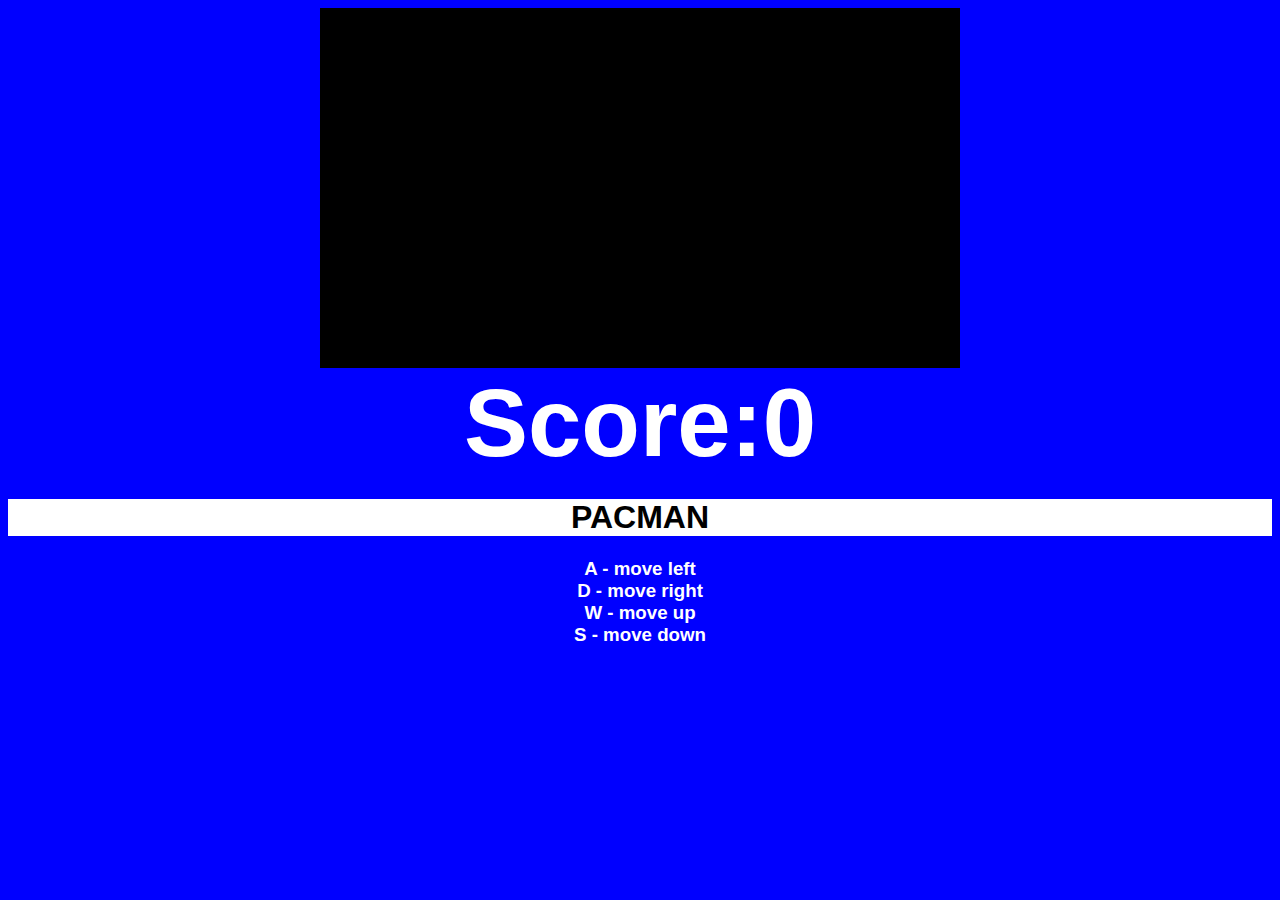
==== Comecocos/index.html @ b6bb3634 "Comecocos con fantasmas y fichas" ====
<!doctype html>
<html>
	<head>
		<meta charset="utf-8">
		<title>Comecocos 2017-2018</title>
		<style>
			body {
				background-color: blue;
			}
			#gameCanvas {
				background-color: black;
				width: 640px;
				height: 360px;
				margin: auto;
				align: center;
			}
			#scoreboard {
				text-align: center;
				font-family: Segoe UI, Helvetica, Ubuntu, sans-serif;
				color: white;
			}
			#scores {
				font-size:600%;
				padding:0;
				margin:0;
				color: white;
			}
			#title {
				background-color: white;
				color: black;
			}
		</style>
	</head>
	<body onload='setup();'>
		<div id='gameCanvas'></div>
		<script src='js/three.min.js'></script>
		<script src='js/three.js'> </script>
		<script src='js/keyboard.js'></script>
		<script src='js/pacman.js'></script>
		<div id='scoreboard'>
			<h1 id='scores'>Score:0</h1>
			<h1 id='title'>PACMAN</h1>
			<h3>A - move left
			<br>D - move right
			<br>W - move up
			<br>S - move down</h3>
		</div>
	</body>
</html>
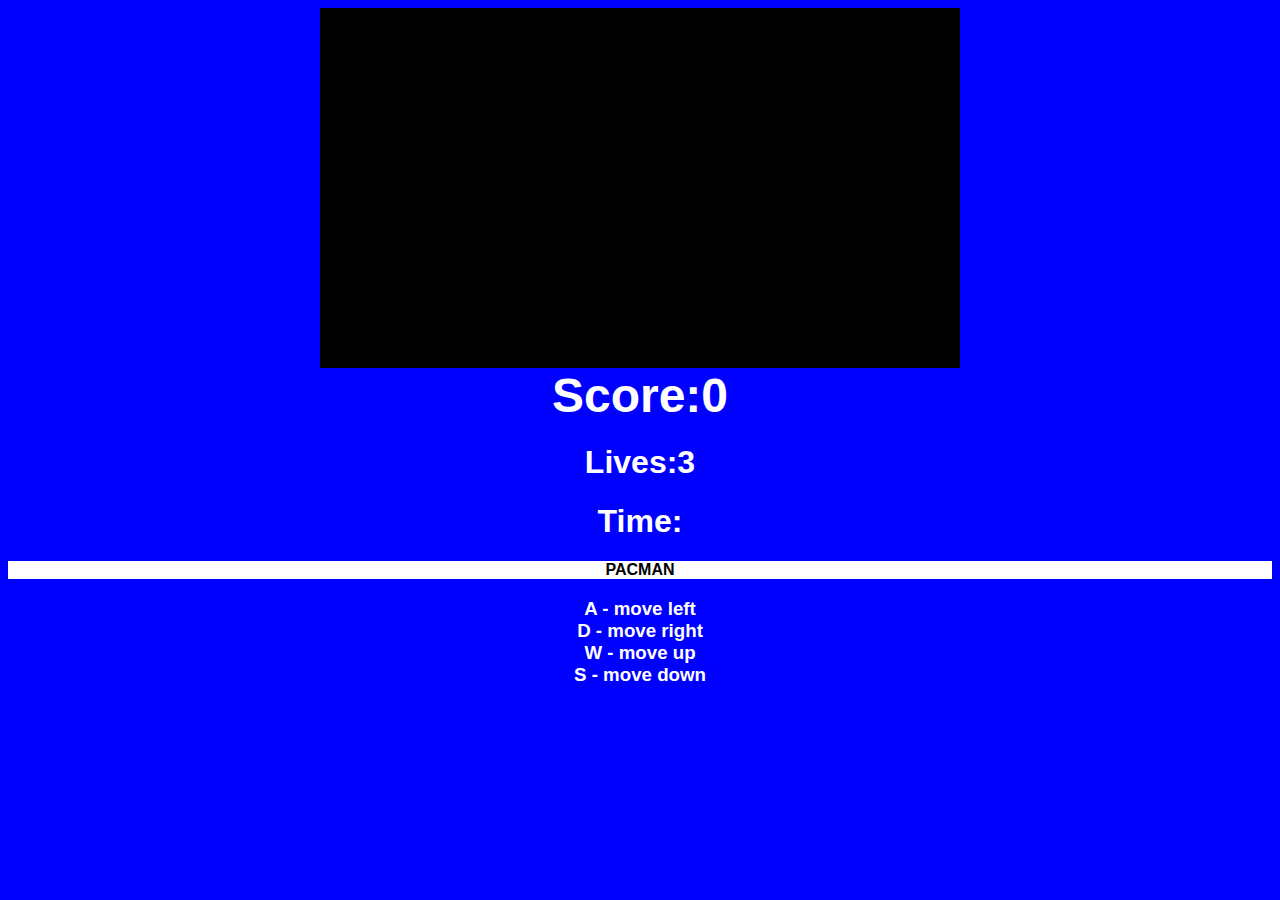
==== commit 0acf3e6d: "scores y metiendo frutis" ====
--- a/Comecocos/index.html
+++ b/Comecocos/index.html
@@ -20,7 +20,7 @@
 				color: white;
 			}
 			#scores {
-				font-size:600%;
+				font-size:300%;
 				padding:0;
 				margin:0;
 				color: white;
@@ -28,6 +28,7 @@
 			#title {
 				background-color: white;
 				color: black;
+				font-size:100%;
 			}
 		</style>
 	</head>
@@ -39,6 +40,8 @@
 		<script src='js/pacman.js'></script>
 		<div id='scoreboard'>
 			<h1 id='scores'>Score:0</h1>
+			<h1 id='lives'> Lives:3</h1>
+			<h1 id='timing'>Time:</h1>
 			<h1 id='title'>PACMAN</h1>
 			<h3>A - move left
 			<br>D - move right
